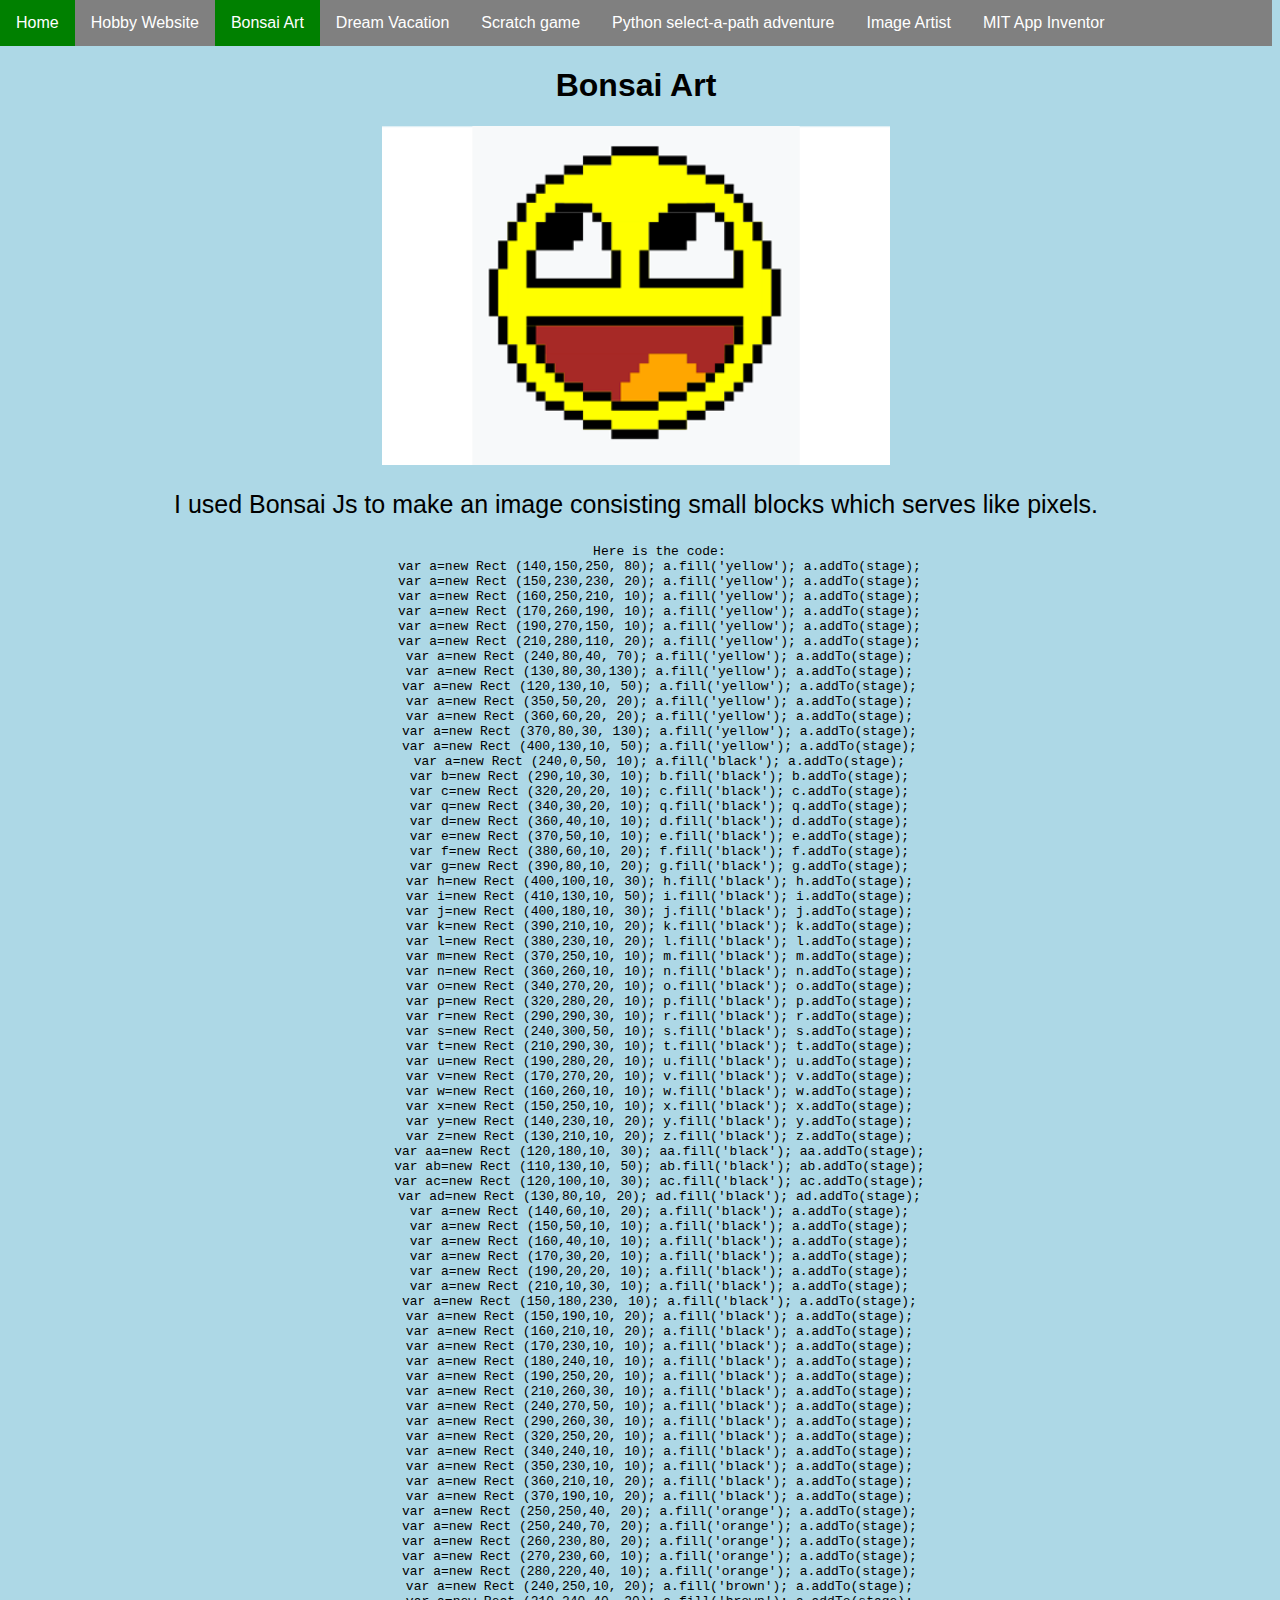
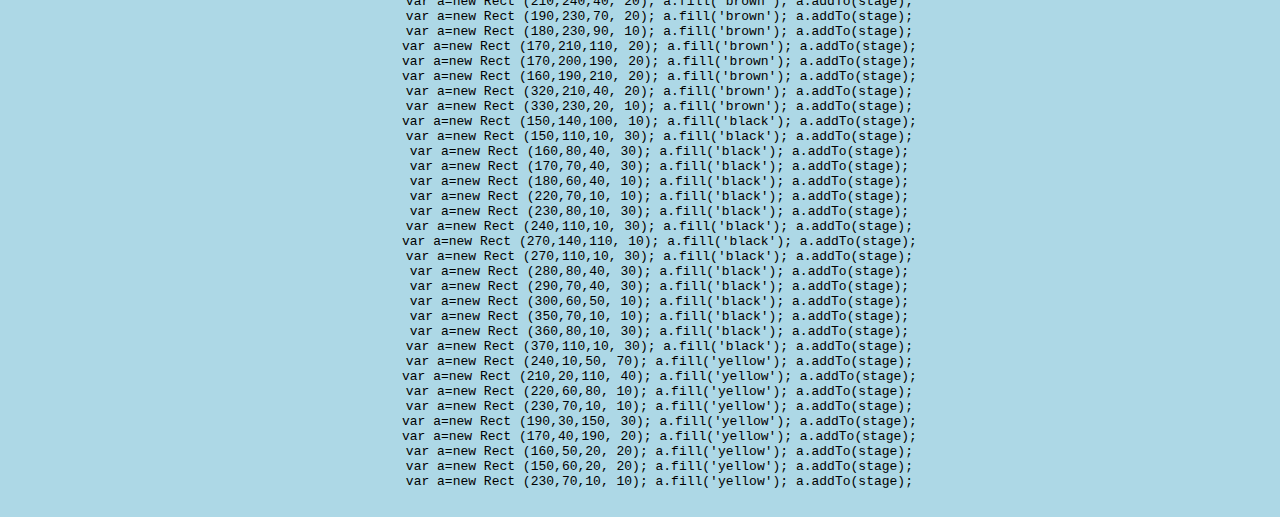
==== BonsaiArt.html @ 55197077 "all files uploaded" ====
<!DOCTYPE>
<html>
  <head><link rel="icon" href="headimg.png"/>
      <title>Bonsai Art</title>
      <link rel="stylesheet" type="text/css"
      href="stylesht.css">
  </head>
  <body>
    <ul>
      <li><a href="portfolio.html">Home</a></li>
      <li><a href="hobbywebsite.html">Hobby Website</a></li>
      <li><a class="active" href="BonsaiArt.html">Bonsai Art</a></li>
      <li><a href="DreamVacation.html">Dream Vacation</a></li>
      <li><a href="ScratchGame.html">Scratch game</a></li>
      <li><a href="Python.html">Python select-a-path adventure</a></li>
      <li><a href="ImageArtist.html">Image Artist</a></li>
      <li><a href="App.html">MIT App Inventor</a></li>
    </ul>
    <h1>Bonsai Art</h1>
    <img src='bonsai copy.png' style="width:40%; margin-left: auto; margin-right: auto; display: block">
    <p style="text-align:center;font-size:25px">
      I used Bonsai Js to make an image consisting small blocks which serves like pixels.
    </p>
    <pre>
      Here is the code:
      var a=new Rect (140,150,250, 80); a.fill('yellow'); a.addTo(stage);
      var a=new Rect (150,230,230, 20); a.fill('yellow'); a.addTo(stage);
      var a=new Rect (160,250,210, 10); a.fill('yellow'); a.addTo(stage);
      var a=new Rect (170,260,190, 10); a.fill('yellow'); a.addTo(stage);
      var a=new Rect (190,270,150, 10); a.fill('yellow'); a.addTo(stage);
      var a=new Rect (210,280,110, 20); a.fill('yellow'); a.addTo(stage);
      var a=new Rect (240,80,40, 70); a.fill('yellow'); a.addTo(stage);
      var a=new Rect (130,80,30,130); a.fill('yellow'); a.addTo(stage);
      var a=new Rect (120,130,10, 50); a.fill('yellow'); a.addTo(stage);
      var a=new Rect (350,50,20, 20); a.fill('yellow'); a.addTo(stage);
      var a=new Rect (360,60,20, 20); a.fill('yellow'); a.addTo(stage);
      var a=new Rect (370,80,30, 130); a.fill('yellow'); a.addTo(stage);
      var a=new Rect (400,130,10, 50); a.fill('yellow'); a.addTo(stage);
      var a=new Rect (240,0,50, 10); a.fill('black'); a.addTo(stage);
      var b=new Rect (290,10,30, 10); b.fill('black'); b.addTo(stage);
      var c=new Rect (320,20,20, 10); c.fill('black'); c.addTo(stage);
      var q=new Rect (340,30,20, 10); q.fill('black'); q.addTo(stage);
      var d=new Rect (360,40,10, 10); d.fill('black'); d.addTo(stage);
      var e=new Rect (370,50,10, 10); e.fill('black'); e.addTo(stage);
      var f=new Rect (380,60,10, 20); f.fill('black'); f.addTo(stage);
      var g=new Rect (390,80,10, 20); g.fill('black'); g.addTo(stage);
      var h=new Rect (400,100,10, 30); h.fill('black'); h.addTo(stage);
      var i=new Rect (410,130,10, 50); i.fill('black'); i.addTo(stage);
      var j=new Rect (400,180,10, 30); j.fill('black'); j.addTo(stage);
      var k=new Rect (390,210,10, 20); k.fill('black'); k.addTo(stage);
      var l=new Rect (380,230,10, 20); l.fill('black'); l.addTo(stage);
      var m=new Rect (370,250,10, 10); m.fill('black'); m.addTo(stage);
      var n=new Rect (360,260,10, 10); n.fill('black'); n.addTo(stage);
      var o=new Rect (340,270,20, 10); o.fill('black'); o.addTo(stage);
      var p=new Rect (320,280,20, 10); p.fill('black'); p.addTo(stage);
      var r=new Rect (290,290,30, 10); r.fill('black'); r.addTo(stage);
      var s=new Rect (240,300,50, 10); s.fill('black'); s.addTo(stage);
      var t=new Rect (210,290,30, 10); t.fill('black'); t.addTo(stage);
      var u=new Rect (190,280,20, 10); u.fill('black'); u.addTo(stage);
      var v=new Rect (170,270,20, 10); v.fill('black'); v.addTo(stage);
      var w=new Rect (160,260,10, 10); w.fill('black'); w.addTo(stage);
      var x=new Rect (150,250,10, 10); x.fill('black'); x.addTo(stage);
      var y=new Rect (140,230,10, 20); y.fill('black'); y.addTo(stage);
      var z=new Rect (130,210,10, 20); z.fill('black'); z.addTo(stage);
      var aa=new Rect (120,180,10, 30); aa.fill('black'); aa.addTo(stage);
      var ab=new Rect (110,130,10, 50); ab.fill('black'); ab.addTo(stage);
      var ac=new Rect (120,100,10, 30); ac.fill('black'); ac.addTo(stage);
      var ad=new Rect (130,80,10, 20); ad.fill('black'); ad.addTo(stage);
      var a=new Rect (140,60,10, 20); a.fill('black'); a.addTo(stage);
      var a=new Rect (150,50,10, 10); a.fill('black'); a.addTo(stage);
      var a=new Rect (160,40,10, 10); a.fill('black'); a.addTo(stage);
      var a=new Rect (170,30,20, 10); a.fill('black'); a.addTo(stage);
      var a=new Rect (190,20,20, 10); a.fill('black'); a.addTo(stage);
      var a=new Rect (210,10,30, 10); a.fill('black'); a.addTo(stage);
      var a=new Rect (150,180,230, 10); a.fill('black'); a.addTo(stage);
      var a=new Rect (150,190,10, 20); a.fill('black'); a.addTo(stage);
      var a=new Rect (160,210,10, 20); a.fill('black'); a.addTo(stage);
      var a=new Rect (170,230,10, 10); a.fill('black'); a.addTo(stage);
      var a=new Rect (180,240,10, 10); a.fill('black'); a.addTo(stage);
      var a=new Rect (190,250,20, 10); a.fill('black'); a.addTo(stage);
      var a=new Rect (210,260,30, 10); a.fill('black'); a.addTo(stage);
      var a=new Rect (240,270,50, 10); a.fill('black'); a.addTo(stage);
      var a=new Rect (290,260,30, 10); a.fill('black'); a.addTo(stage);
      var a=new Rect (320,250,20, 10); a.fill('black'); a.addTo(stage);
      var a=new Rect (340,240,10, 10); a.fill('black'); a.addTo(stage);
      var a=new Rect (350,230,10, 10); a.fill('black'); a.addTo(stage);
      var a=new Rect (360,210,10, 20); a.fill('black'); a.addTo(stage);
      var a=new Rect (370,190,10, 20); a.fill('black'); a.addTo(stage);
      var a=new Rect (250,250,40, 20); a.fill('orange'); a.addTo(stage);
      var a=new Rect (250,240,70, 20); a.fill('orange'); a.addTo(stage);
      var a=new Rect (260,230,80, 20); a.fill('orange'); a.addTo(stage);
      var a=new Rect (270,230,60, 10); a.fill('orange'); a.addTo(stage);
      var a=new Rect (280,220,40, 10); a.fill('orange'); a.addTo(stage);
      var a=new Rect (240,250,10, 20); a.fill('brown'); a.addTo(stage);
      var a=new Rect (210,240,40, 20); a.fill('brown'); a.addTo(stage);
      var a=new Rect (190,230,70, 20); a.fill('brown'); a.addTo(stage);
      var a=new Rect (180,230,90, 10); a.fill('brown'); a.addTo(stage);
      var a=new Rect (170,210,110, 20); a.fill('brown'); a.addTo(stage);
      var a=new Rect (170,200,190, 20); a.fill('brown'); a.addTo(stage);
      var a=new Rect (160,190,210, 20); a.fill('brown'); a.addTo(stage);
      var a=new Rect (320,210,40, 20); a.fill('brown'); a.addTo(stage);
      var a=new Rect (330,230,20, 10); a.fill('brown'); a.addTo(stage);
      var a=new Rect (150,140,100, 10); a.fill('black'); a.addTo(stage);
      var a=new Rect (150,110,10, 30); a.fill('black'); a.addTo(stage);
      var a=new Rect (160,80,40, 30); a.fill('black'); a.addTo(stage);
      var a=new Rect (170,70,40, 30); a.fill('black'); a.addTo(stage);
      var a=new Rect (180,60,40, 10); a.fill('black'); a.addTo(stage);
      var a=new Rect (220,70,10, 10); a.fill('black'); a.addTo(stage);
      var a=new Rect (230,80,10, 30); a.fill('black'); a.addTo(stage);
      var a=new Rect (240,110,10, 30); a.fill('black'); a.addTo(stage);
      var a=new Rect (270,140,110, 10); a.fill('black'); a.addTo(stage);
      var a=new Rect (270,110,10, 30); a.fill('black'); a.addTo(stage);
      var a=new Rect (280,80,40, 30); a.fill('black'); a.addTo(stage);
      var a=new Rect (290,70,40, 30); a.fill('black'); a.addTo(stage);
      var a=new Rect (300,60,50, 10); a.fill('black'); a.addTo(stage);
      var a=new Rect (350,70,10, 10); a.fill('black'); a.addTo(stage);
      var a=new Rect (360,80,10, 30); a.fill('black'); a.addTo(stage);
      var a=new Rect (370,110,10, 30); a.fill('black'); a.addTo(stage);
      var a=new Rect (240,10,50, 70); a.fill('yellow'); a.addTo(stage);
      var a=new Rect (210,20,110, 40); a.fill('yellow'); a.addTo(stage);
      var a=new Rect (220,60,80, 10); a.fill('yellow'); a.addTo(stage);
      var a=new Rect (230,70,10, 10); a.fill('yellow'); a.addTo(stage);
      var a=new Rect (190,30,150, 30); a.fill('yellow'); a.addTo(stage);
      var a=new Rect (170,40,190, 20); a.fill('yellow'); a.addTo(stage);
      var a=new Rect (160,50,20, 20); a.fill('yellow'); a.addTo(stage);
      var a=new Rect (150,60,20, 20); a.fill('yellow'); a.addTo(stage);
      var a=new Rect (230,70,10, 10); a.fill('yellow'); a.addTo(stage);
    </pre>
  </body>
</html>
---- stylesht.css ----
ul {
    list-style-type: none;
    margin: 0;
    padding: 0;
    overflow: hidden;
    background-color: gray;
    position: relative;

}

li {
    float: left;
}

li a {
    display: block;
    color: white;
    text-align: center;
    padding: 14px 16px;
    text-decoration: none;
}

li a:hover:not(.active) {
    background-color: green ;
}

li a.active {
    background-color: green;
}
* {box-sizing:border-box}
body {font-family: Verdana,sans-serif;}
.mySlides {display:none}

/* Slideshow container */
.slideshow-container {
  max-width: 500px;
  position: relative;
  margin: auto;
  margin-top: 10px;
}

/* Caption text */
.text {
  color: black;
  font-size: 25px;
  padding: 8px 12px;
  position: absolute;
  bottom: -40px;
  width: 100%;
  text-align: center;
}

/* Number text (1/3 etc) */
.numbertext {
  color: black;
  font-size: 12px;
  padding: 8px 12px;
  position: absolute;
  top: 0;
  display: none;
}

/* The dots/bullets/indicators */
.dot {
  height: 13px;
  width: 13px;
  margin: 0 2px;
  margin-top: 15px;
  background-color: #bbb;
  border-radius: 50%;
  display: inline-block;
  transition: background-color 0.6s ease;
}

.active {
  background-color: #717171;
}

/* Fading animation */
.fade {
  -webkit-animation-name: fade;
  -webkit-animation-duration: 1.5s;
  animation-name: fade;
  animation-duration: 1.5s;
}

@-webkit-keyframes fade {
  from {opacity: .4}
  to {opacity: 1}
}

@keyframes fade {
  from {opacity: .4}
  to {opacity: 1}
}

/* On smaller screens, decrease text size */
@media only screen and (max-width: 300px) {
  .text {font-size: 11px}
}
h1{
  position:relative;
  text-align: center;
}
body{
  background-color: lightblue;
  margin-left: 0;
  margin-top: 0;
}
pre{
  text-align: center;
}
#scratch {
  display: block;
  margin: auto;
}
#code1{
  text-align: left;
}
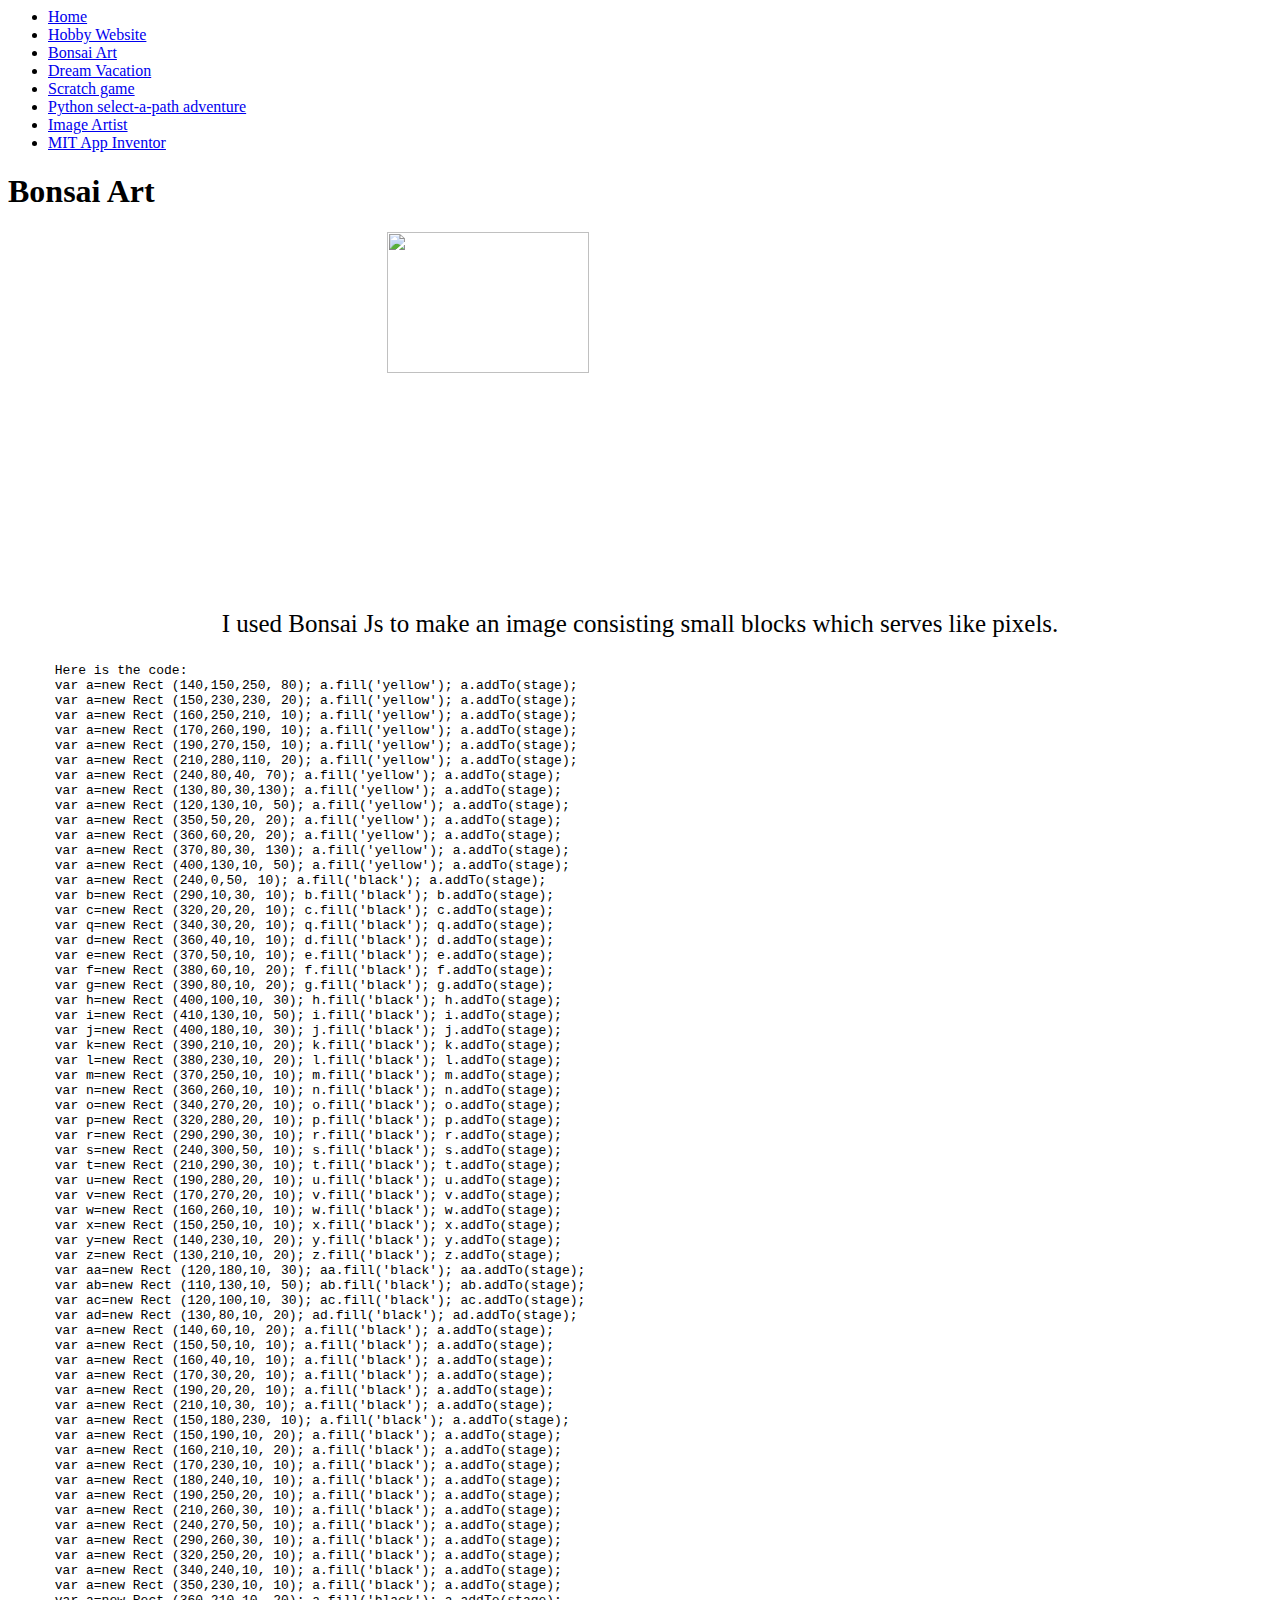
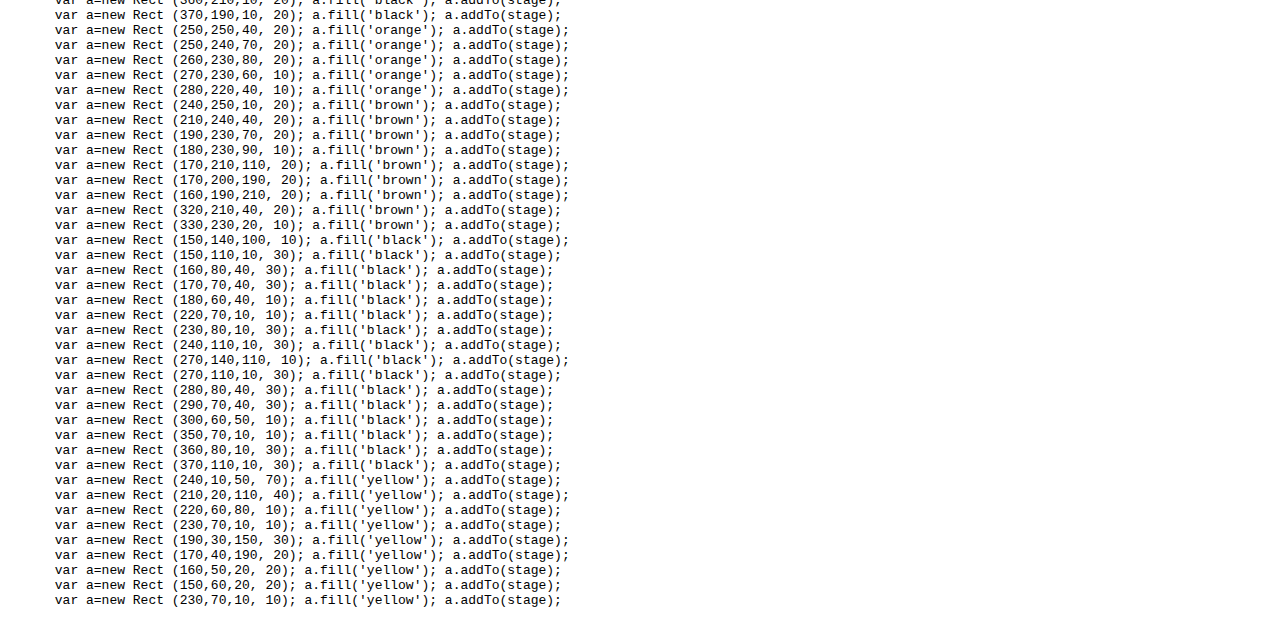
==== commit cee62935: "Update BonsaiArt.html" ====
--- a/BonsaiArt.html
+++ b/BonsaiArt.html
@@ -7,7 +7,7 @@
   </head>
   <body>
     <ul>
-      <li><a href="portfolio.html">Home</a></li>
+      <li><a href="index.html">Home</a></li>
       <li><a href="hobbywebsite.html">Hobby Website</a></li>
       <li><a class="active" href="BonsaiArt.html">Bonsai Art</a></li>
       <li><a href="DreamVacation.html">Dream Vacation</a></li>
